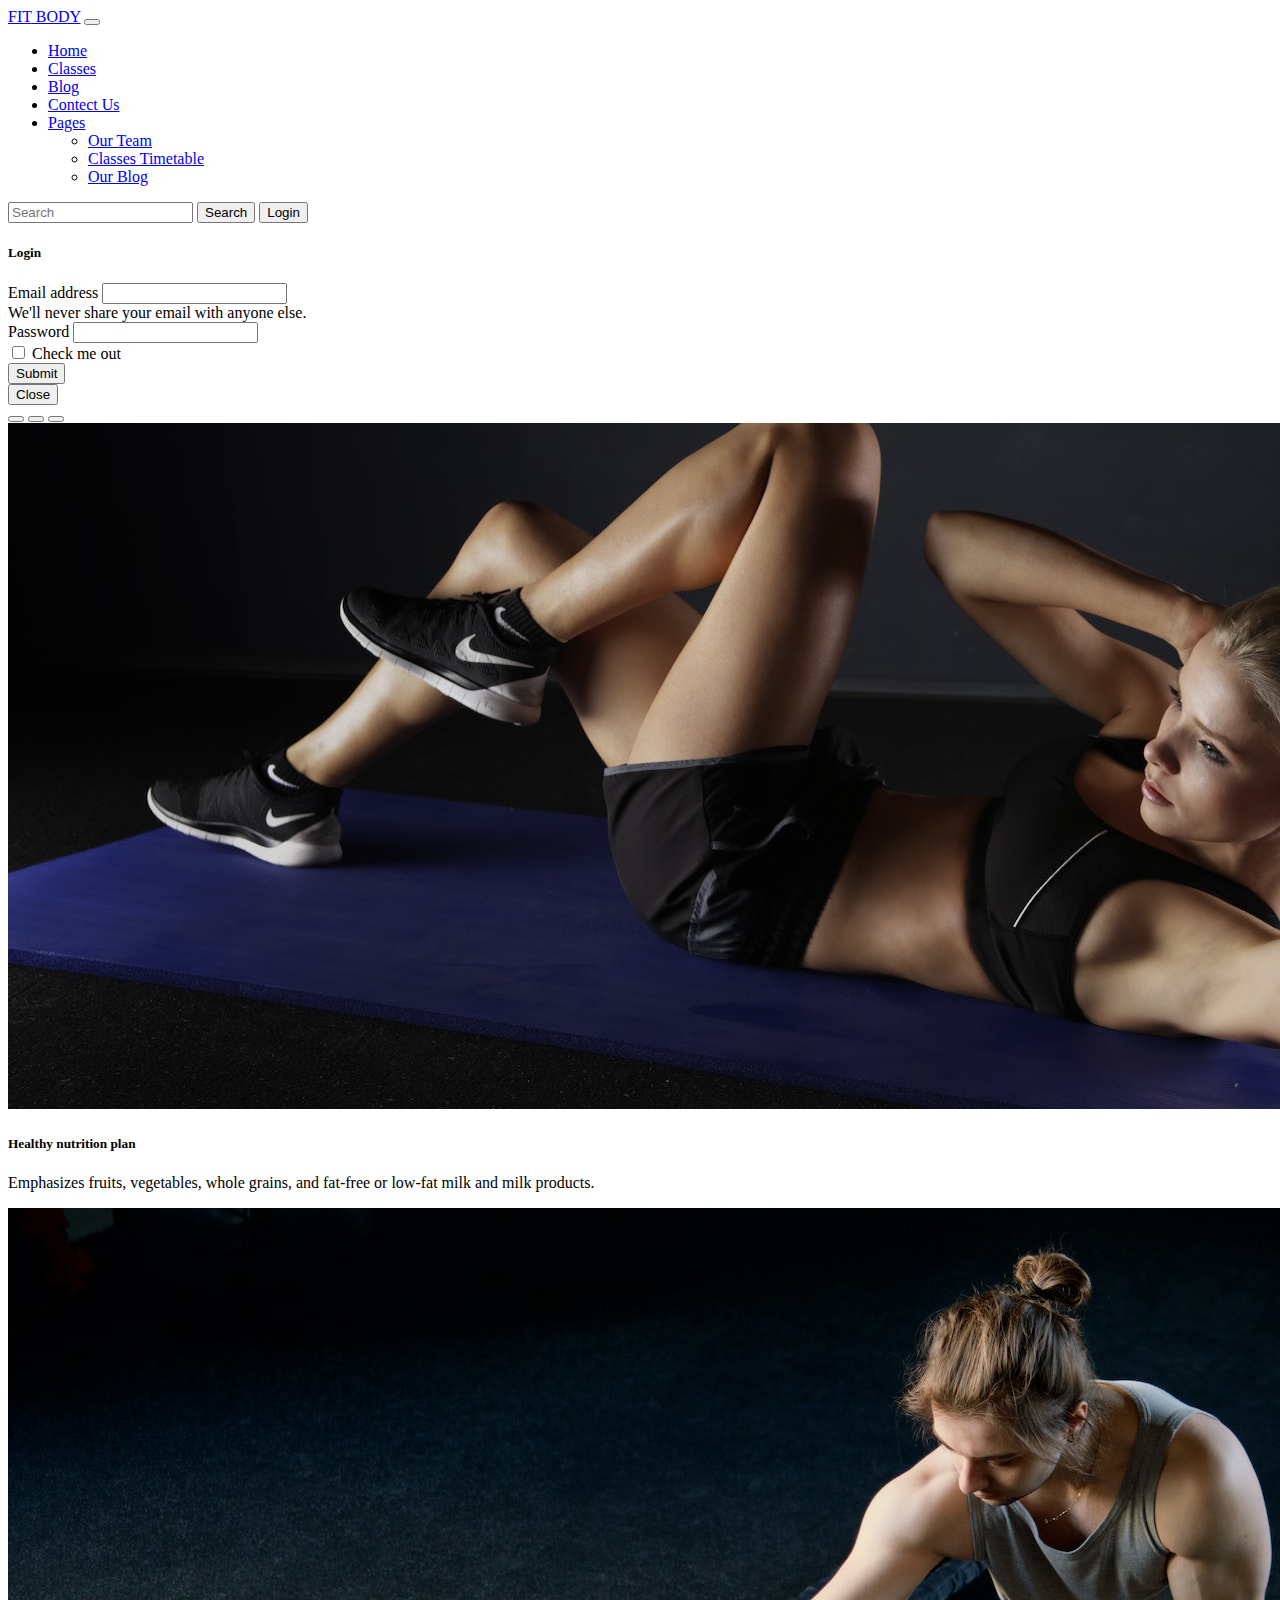
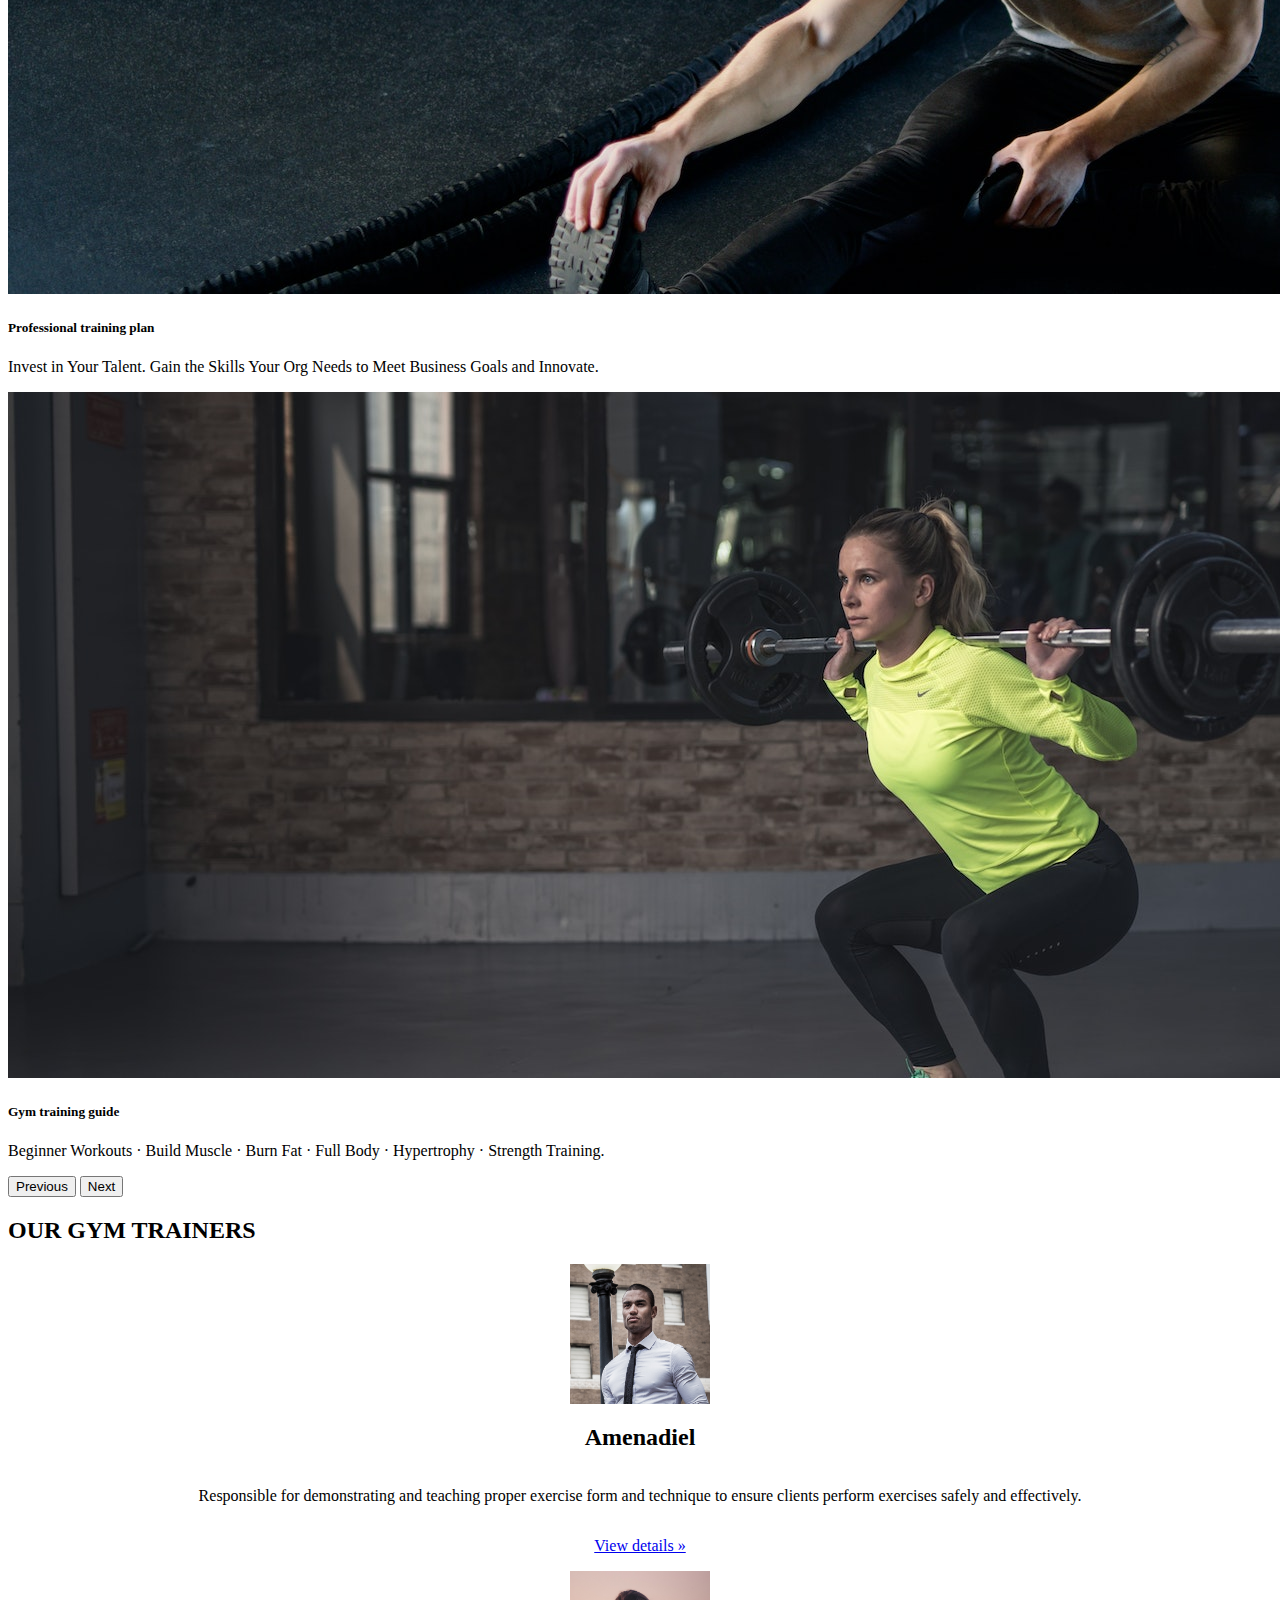
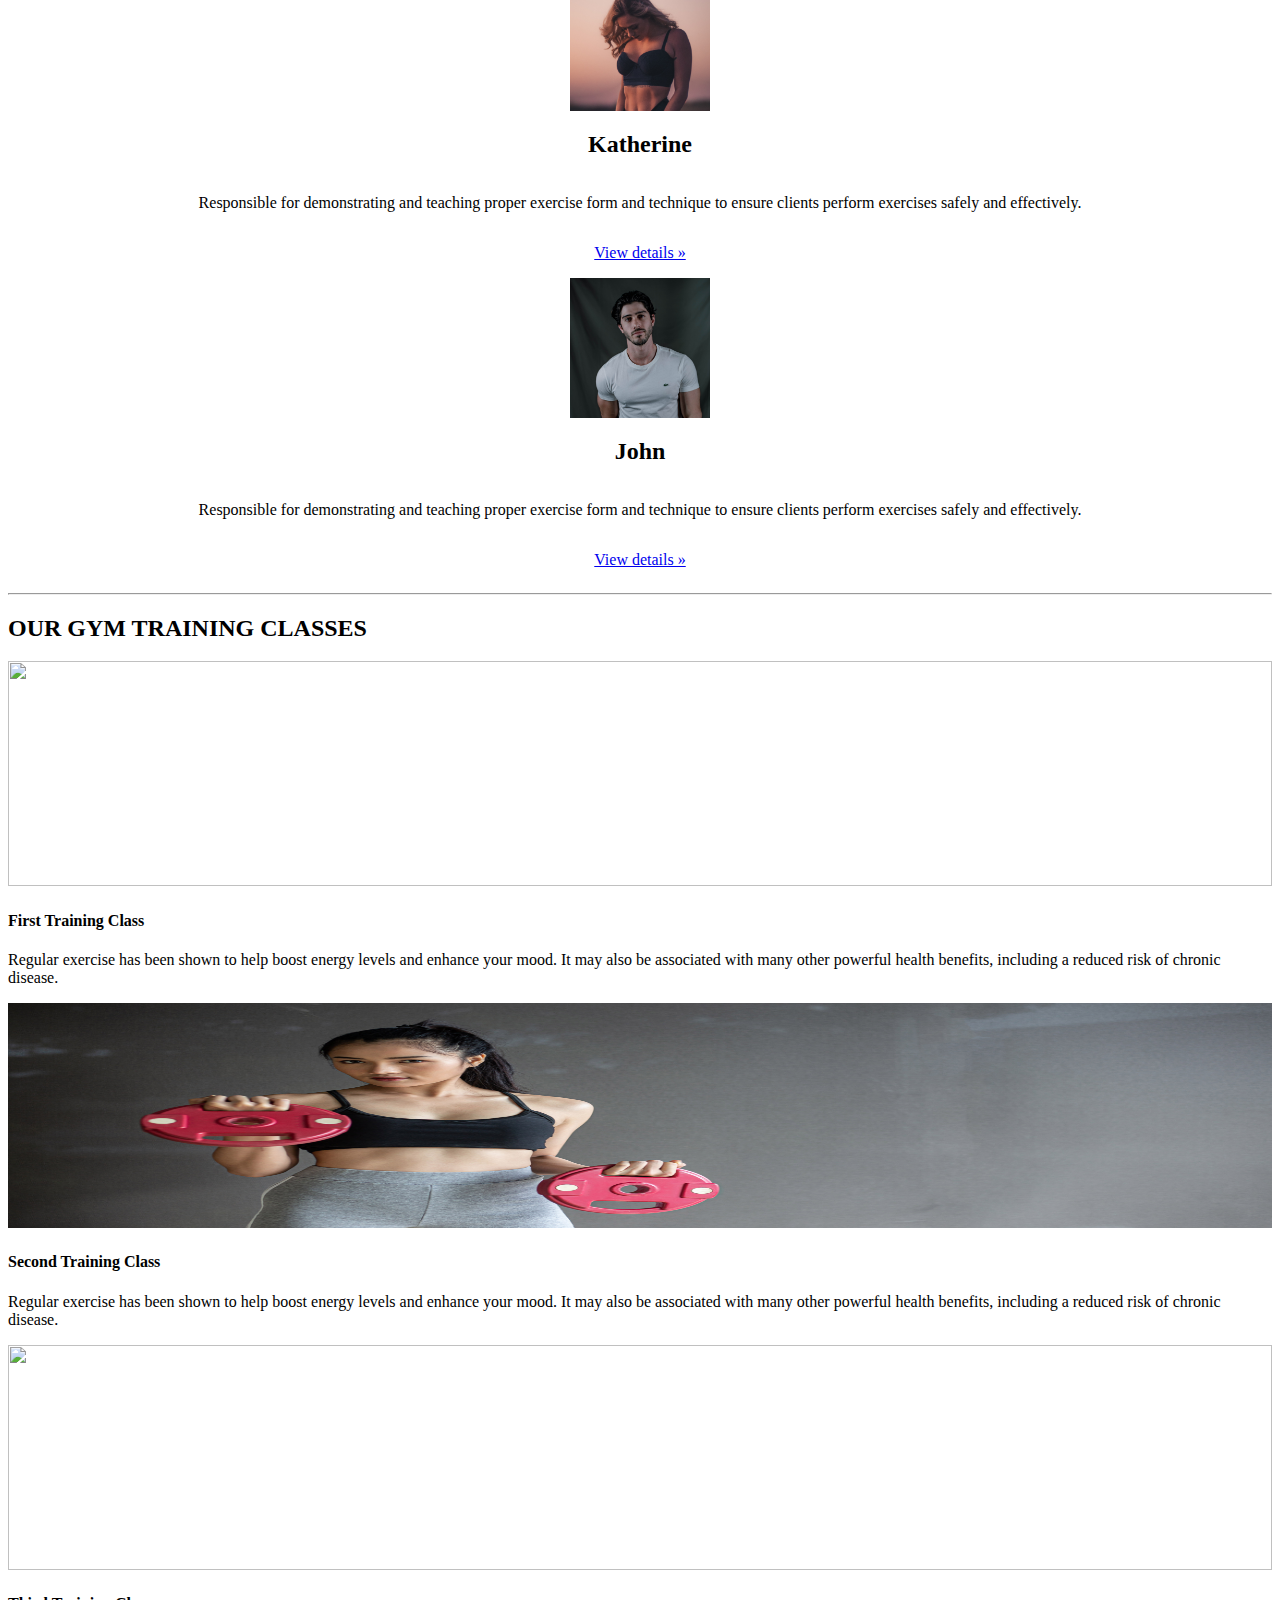
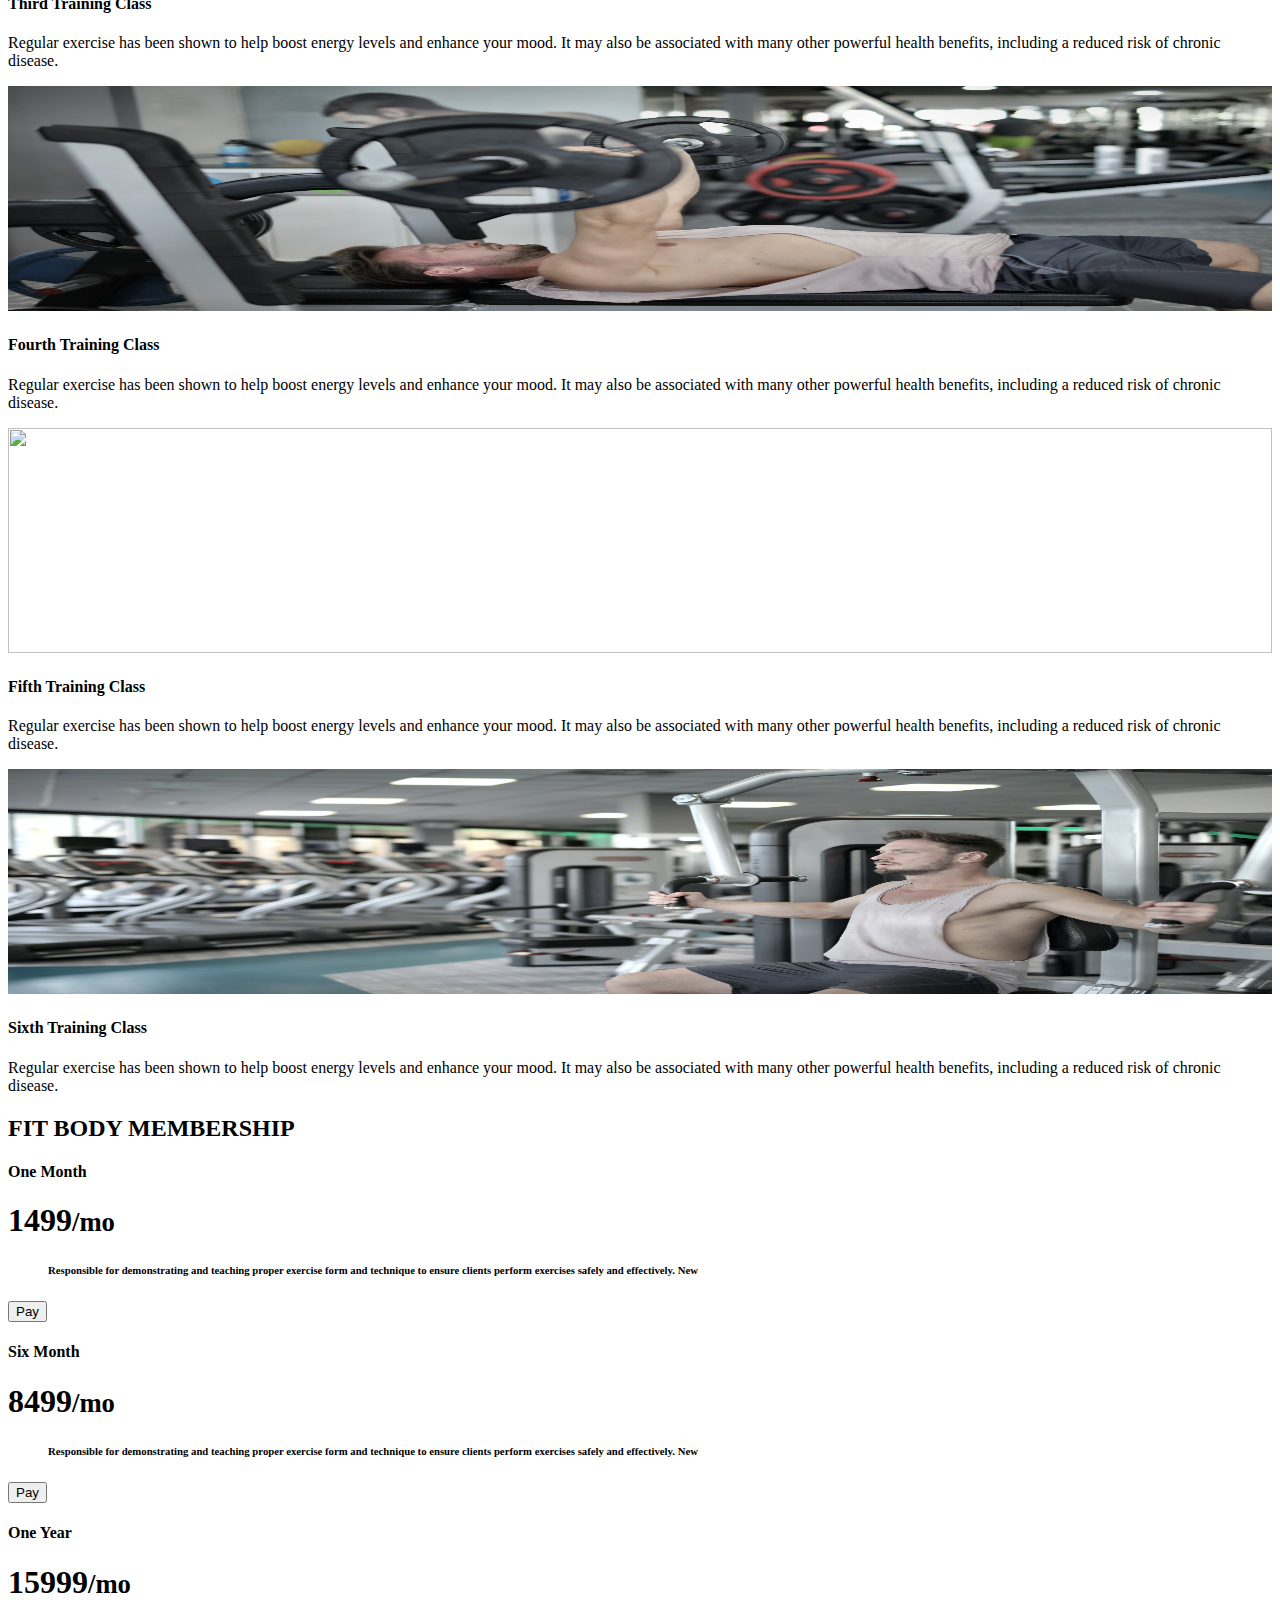
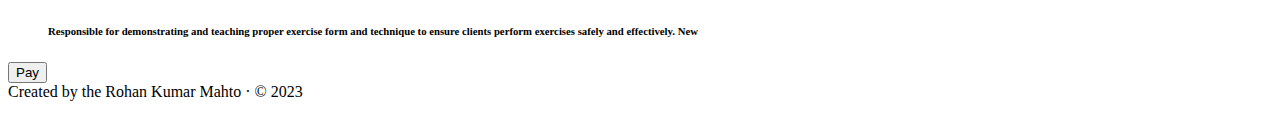
==== index.html @ 7addcd50 "Add files via upload" ====
<!DOCTYPE html>
<html lang="en">
  <head>
    <!-- Required meta tags -->
    <meta charset="utf-8" />
    <meta name="viewport" content="width=device-width, initial-scale=1" />

    <!-- Bootstrap CSS -->
    <link
      href="https://cdn.jsdelivr.net/npm/bootstrap@5.0.2/dist/css/bootstrap.min.css"
      rel="stylesheet"
      integrity="sha384-EVSTQN3/azprG1Anm3QDgpJLIm9Nao0Yz1ztcQTwFspd3yD65VohhpuuCOmLASjC"
      crossorigin="anonymous"
    />

    <link rel="stylesheet" href="https://cdnjs.cloudflare.com/ajax/libs/font-awesome/6.4.2/css/all.min.css" integrity="sha512-z3gLpd7yknf1YoNbCzqRKc4qyor8gaKU1qmn+CShxbuBusANI9QpRohGBreCFkKxLhei6S9CQXFEbbKuqLg0DA==" crossorigin="anonymous" referrerpolicy="no-referrer" />
    
    <link rel="stylesheet" href="./style.css" />

    <title>FIT BODY</title>
  </head>
  <body>
    <nav class="navbar navbar-expand-lg navbar-light bg-light shadow bg-body-tertiary sticky-top">
      <div class="container-fluid">
        <a class="navbar-brand mx-4" href="./index.html"
          ><span class="text-success">FIT</span> BODY</a
        >
        <button
          class="navbar-toggler"
          type="button"
          data-bs-toggle="collapse"
          data-bs-target="#navbarSupportedContent"
          aria-controls="navbarSupportedContent"
          aria-expanded="false"
          aria-label="Toggle navigation"
        >
          <span class="navbar-toggler-icon"></span>
        </button>
        <div class="collapse navbar-collapse" id="navbarSupportedContent">
          <ul class="navbar-nav me-auto mb-2 mb-lg-0 px-4">
            <li class="nav-item">
              <a class="nav-link active" aria-current="page" href="./index.html">Home</a>
            </li>
            <li class="nav-item">
              <a class="nav-link" aria-current="page" href="#classes"
                >Classes</a
              >
              <li class="nav-item">
                <a class="nav-link" aria-current="page" href="./blog.html"
                  >Blog</a
                >
            </li>
            <li class="nav-item">
              <a class="nav-link" aria-current="page" href="./contact.html"
                >Contect Us</a
              >
            </li>
            <li class="nav-item dropdown">
              <a
                class="nav-link dropdown-toggle"
                href="#"
                id="navbarDropdown"
                role="button"
                data-bs-toggle="dropdown"
                aria-expanded="false"
              >
                Pages
              </a>
              <ul class="dropdown-menu" aria-labelledby="navbarDropdown">
                <li><a class="dropdown-item" href="#our-team">Our Team</a></li>
                <li><a class="dropdown-item" href="#classes">Classes Timetable</a></li>
                <li><a class="dropdown-item" href="./blog.html">Our Blog</a></li>
              </ul>
            </li>
          </ul>
          <form class="d-flex">
            <input
              class="form-control me-2"
              type="search"
              placeholder="Search"
              aria-label="Search"
            />
            <button class="btn btn-outline-success" type="submit">
              Search
            </button>

            <!-- Button trigger modal -->
            <button
              type="button"
              class="btn btn-primary mx-2"
              data-bs-toggle="modal"
              data-bs-target="#exampleModal"
            >
              Login
            </button>

            <!-- Modal -->
            <div
              class="modal fade"
              id="exampleModal"
              tabindex="-1"
              aria-labelledby="exampleModalLabel"
              aria-hidden="true"
            >
              <div class="modal-dialog">
                <div class="modal-content">
                  <div class="modal-header">
                    <h5 class="modal-title" id="exampleModalLabel">
                      Login
                    </h5>
                  </div>
                  <div class="modal-body">
                    <form>
                      <div class="mb-3">
                        <label for="exampleInputEmail1" class="form-label"
                          >Email address</label
                        >
                        <input
                          type="email"
                          class="form-control"
                          id="exampleInputEmail1"
                          aria-describedby="emailHelp"
                        />
                        <div id="emailHelp" class="form-text">
                          We'll never share your email with anyone else.
                        </div>
                      </div>
                      <div class="mb-3">
                        <label for="exampleInputPassword1" class="form-label"
                          >Password</label
                        >
                        <input
                          type="password"
                          class="form-control"
                          id="exampleInputPassword1"
                        />
                      </div>
                      <div class="mb-3 form-check">
                        <input
                          type="checkbox"
                          class="form-check-input"
                          id="exampleCheck1"
                        />
                        <label class="form-check-label" for="exampleCheck1"
                          >Check me out</label
                        >
                      </div>
                      <button type="submit" class="btn btn-primary">
                        Submit
                      </button>
                    </form>
                  </div>
                  <div class="modal-footer">
                    <button
                      type="button"
                      class="btn btn-secondary"
                      data-bs-dismiss="modal"
                    >
                      Close
                    </button>
                  </div>
                </div>
              </div>
            </div>
          </form>
        </div>
      </div>
    </nav>

    <div id="carouselExampleCaptions" class="carousel slide carousel-fade">
      <div class="carousel-indicators">
        <button
          type="button"
          data-bs-target="#carouselExampleCaptions"
          data-bs-slide-to="0"
          class="active"
          aria-current="true"
          aria-label="Slide 1"
        ></button>
        <button
          type="button"
          data-bs-target="#carouselExampleCaptions"
          data-bs-slide-to="1"
          aria-label="Slide 2"
        ></button>
        <button
          type="button"
          data-bs-target="#carouselExampleCaptions"
          data-bs-slide-to="2"
          aria-label="Slide 3"
        ></button>
      </div>
      <div class="carousel-inner">
        <div class="carousel-item active">
          <img
            src="./images/header-img/img1.jpg"
            class="d-block w-100 img-fluid"
            alt="gym"
          />
          <div class="carousel-caption d-none d-md-block">
            <h5>Healthy nutrition plan</h5>
            <p>
              Emphasizes fruits, vegetables, whole grains, and fat-free or
              low-fat milk and milk products.
            </p>
          </div>
        </div>
        <div class="carousel-item">
          <img
            src="./images/header-img/img2.jpg"
            class="d-block w-100 img-fluid"
            alt="fitness"
          />
          <div class="carousel-caption d-none d-md-block">
            <h5>Professional training plan</h5>
            <p>
              Invest in Your Talent. Gain the Skills Your Org Needs to Meet
              Business Goals and Innovate.
            </p>
          </div>
        </div>
        <div class="carousel-item">
          <img
            src="./images/header-img/img3.jpg"
            class="d-block w-100 img-fluid"
            alt="abs"
          />
          <div class="carousel-caption d-none d-md-block">
            <h5>Gym training guide</h5>
            <p>
              Beginner Workouts · Build Muscle · Burn Fat · Full Body ·
              Hypertrophy · Strength Training.
            </p>
          </div>
        </div>
      </div>
      <button
        class="carousel-control-prev"
        type="button"
        data-bs-target="#carouselExampleCaptions"
        data-bs-slide="prev"
      >
        <span class="carousel-control-prev-icon" aria-hidden="true"></span>
        <span class="visually-hidden">Previous</span>
      </button>
      <button
        class="carousel-control-next"
        type="button"
        data-bs-target="#carouselExampleCaptions"
        data-bs-slide="next"
      >
        <span class="carousel-control-next-icon" aria-hidden="true"></span>
        <span class="visually-hidden">Next</span>
      </button>
    </div>

    <div class="container my-4">
      <h2 class="pb-2 d-flex justify-content-center text-muted my-4" id="our-team">OUR GYM TRAINERS</h2>
      <div class="row">
        <div class="col-lg-4 mid1 px-4">
          <img src="./images/guider/img1.jpg" class="bd-placeholder-img rounded-circle" width="140" height="140">
  
          <h2>Amenadiel</h2>
          <p>Responsible for demonstrating and teaching proper exercise form and technique to ensure clients perform exercises safely and effectively.</p>
          <p><a class="btn btn-primary" href="#">View details »</a></p>
        </div><!-- /.col-lg-4 -->
        <div class="col-lg-4 mid1 px-4">
          <img src="./images/guider/img2.jpg" class="bd-placeholder-img rounded-circle" width="140" height="140">
  
          <h2>Katherine</h2>
          <p>Responsible for demonstrating and teaching proper exercise form and technique to ensure clients perform exercises safely and effectively.</p>
          <p><a class="btn btn-primary" href="#">View details »</a></p>
        </div><!-- /.col-lg-4 -->
        <div class="col-lg-4 mid1 px-4">
          <img src="./images/guider/img3.jpg" class="bd-placeholder-img rounded-circle" width="140" height="140">
  
          <h2>John</h2>
          <p>Responsible for demonstrating and teaching proper exercise form and technique to ensure clients perform exercises safely and effectively.</p>
          <p><a class="btn btn-primary" href="#">View details »</a></p>
        </div><!-- /.col-lg-4 -->
      </div>
      <hr class="featurette-divider my-4">
    </div>
    

    <div class="container my-4">
      <h2 class="pb-2 d-flex justify-content-center text-muted my-4" id="classes">OUR GYM TRAINING CLASSES</h2>
      <div class="row row-cols-1 row-cols-sm-2 row-cols-md-3 g-3">
        <div class="col">
          <div class="card shadow-sm">
            <img src="./images/classes-img/img1.jpg" class="bd-placeholder-img card-img-top cursor" width="100%" height="225">

            <div class="card-body">
              <h4 class="pb-2 text-primary" id="">First Training Class</h4>
              <p class="card-text text-muted">Regular exercise has been shown to help boost energy levels and enhance your mood. It may also be associated with many other powerful health benefits, including a reduced risk of chronic disease.</p>
            </div>
          </div>
        </div>
        <div class="col">
          <div class="card shadow-sm">
            <img src="./images/classes-img/img2.jpg" class="bd-placeholder-img card-img-top cursor" width="100%" height="225">

            <div class="card-body">
              <h4 class="pb-2 text-primary" id="">Second Training Class</h4>
              <p class="card-text text-muted">Regular exercise has been shown to help boost energy levels and enhance your mood. It may also be associated with many other powerful health benefits, including a reduced risk of chronic disease.</p>
            </div>
          </div>
        </div>
        <div class="col">
          <div class="card shadow-sm">
            <img src="./images/classes-img/img3.jpg" class="bd-placeholder-img card-img-top cursor" width="100%" height="225">

            <div class="card-body">
              <h4 class="pb-2 text-primary" id="">Third Training Class</h4>
              <p class="card-text text-muted">Regular exercise has been shown to help boost energy levels and enhance your mood. It may also be associated with many other powerful health benefits, including a reduced risk of chronic disease.</p>
            </div>
          </div>
        </div>

        <div class="col">
          <div class="card shadow-sm">
            <img src="./images/classes-img/img4.jpg" class="bd-placeholder-img card-img-top cursor" width="100%" height="225">

            <div class="card-body">
              <h4 class="pb-2 text-primary" id="">Fourth Training Class</h4>
              <p class="card-text text-muted">Regular exercise has been shown to help boost energy levels and enhance your mood. It may also be associated with many other powerful health benefits, including a reduced risk of chronic disease.</p>
            </div>
          </div>
        </div>
        <div class="col">
          <div class="card shadow-sm">
            <img src="./images/classes-img/img5.jpg" class="bd-placeholder-img card-img-top cursor" width="100%" height="225">

            <div class="card-body">
              <h4 class="pb-2 text-primary" id="">Fifth Training Class</h4>
              <p class="card-text text-muted">Regular exercise has been shown to help boost energy levels and enhance your mood. It may also be associated with many other powerful health benefits, including a reduced risk of chronic disease.</p>
            </div>
          </div>
        </div>
        <div class="col">
          <div class="card shadow-sm">
            <img src="./images/classes-img/img6.jpg" class="bd-placeholder-img card-img-top cursor" width="100%" height="225">

            <div class="card-body">
              <h4 class="pb-2 text-primary" id="">Sixth Training Class</h4>
              <p class="card-text text-muted">Regular exercise has been shown to help boost energy levels and enhance your mood. It may also be associated with many other powerful health benefits, including a reduced risk of chronic disease.</p>
            </div>
          </div>
        </div>
      </div>
    </div>


        <div class="container">
      <div class="pricing-header p-3 pb-md-4 mx-auto text-center border-top">
        <h2 class="pb-2 d-flex justify-content-center text-muted my-4" id="classes">FIT BODY MEMBERSHIP</h2>
      </div>

      <div class="row row-cols-1 row-cols-md-3 mb-3 text-center">
        <div class="col">
          <div class="card mb-4 rounded-3 shadow-sm">
            <div class="card-header py-3">
              <h4 class="my-0 fw-normal">One Month</h4>
            </div>
            <div class="card-body">
              <h1 class="card-title pricing-card-title">1499<small class="text-muted fw-light">/mo</small></h1>
              <ul class="list-unstyled mt-3 mb-4 px-4">
                <h6 class="text-muted">Responsible for demonstrating and teaching proper exercise form and technique to ensure clients perform exercises safely and effectively. <span class="badge bg-success">New</span></h6>
              </ul>
              <button type="button" class="w-100 btn btn-lg btn-primary">Pay</button>
            </div>
          </div>
        </div>
        <div class="col">
          <div class="card mb-4 rounded-3 shadow-sm">
            <div class="card-header py-3">
              <h4 class="my-0 fw-normal">Six Month</h4>
            </div>
            <div class="card-body">
              <h1 class="card-title pricing-card-title">8499<small class="text-muted fw-light">/mo</small></h1>
              <ul class="list-unstyled mt-3 mb-4 px-4">
                <h6 class="text-muted">Responsible for demonstrating and teaching proper exercise form and technique to ensure clients perform exercises safely and effectively. <span class="badge bg-success">New</span></h6>
              </ul>
              <button type="button" class="w-100 btn btn-lg btn-primary">Pay</button>
            </div>
          </div>
        </div>
        <div class="col">
          <div class="card mb-4 rounded-3 shadow-sm">
            <div class="card-header py-3">
              <h4 class="my-0 fw-normal">One Year</h4>
            </div>
            <div class="card-body">
              <h1 class="card-title pricing-card-title">15999<small class="text-muted fw-light">/mo</small></h1>
              <ul class="list-unstyled mt-3 mb-4 px-4">
                <h6 class="text-muted">Responsible for demonstrating and teaching proper exercise form and technique to ensure clients perform exercises safely and effectively. <span class="badge bg-success">New</span></h6>
              </ul>
              <button type="button" class="w-100 btn btn-lg btn-primary">Pay</button>
            </div>
          </div>
        </div>
      </div>
    </div>



    <div class="container">
      <footer class="pt-5 my-5 text-muted border-top footer">
        Created by the Rohan Kumar Mahto · © 2023
        <div class="icon">
          <a href="https://instagram.com/rohankumarmahto01?utm_source=qr&igshid=MzNlNGNkZWQ4Mg==" target="_blank"><i class="fa-brands fa-instagram text-secondary"></i></a>
          <a href="https://www.facebook.com/profile.php?id=100015224166657" target="_blank"><i class="fa-brands fa-square-facebook text-secondary"></i></a>
          <a href="https://www.linkedin.com/in/rohan-kumar-5521aa253" target="_blank"><i class="fa-brands fa-linkedin text-secondary"></i></a>
        </div>
      </footer>
    </div>
    <script
      src="https://cdn.jsdelivr.net/npm/bootstrap@5.0.2/dist/js/bootstrap.bundle.min.js"
      integrity="sha384-MrcW6ZMFYlzcLA8Nl+NtUVF0sA7MsXsP1UyJoMp4YLEuNSfAP+JcXn/tWtIaxVXM"
      crossorigin="anonymous"
    ></script>
  </body>
</html>
---- style.css ----
.mid1{
    display: flex;
    flex-direction: column;
    justify-content: center;
    align-items: center;
}

.cursor{
    cursor: pointer;
}


.footer{
    display: flex;
    flex-wrap: wrap;
    justify-content: space-between;
}

.footer i{
    font-size: 1.6rem;
    font-weight: 900;
    margin-left: 1rem;
    cursor: pointer;
}

.footer i:hover{
    color: black;
    transition: 0.6s ease;
}


@media(max-width:470px){
    .footer{
        display: flex;
        flex-direction: column;
        flex-wrap: wrap-reverse;
        justify-content: center;
        align-items: center;
    }

    .footer i{
        margin-top: 20px;
    }
}
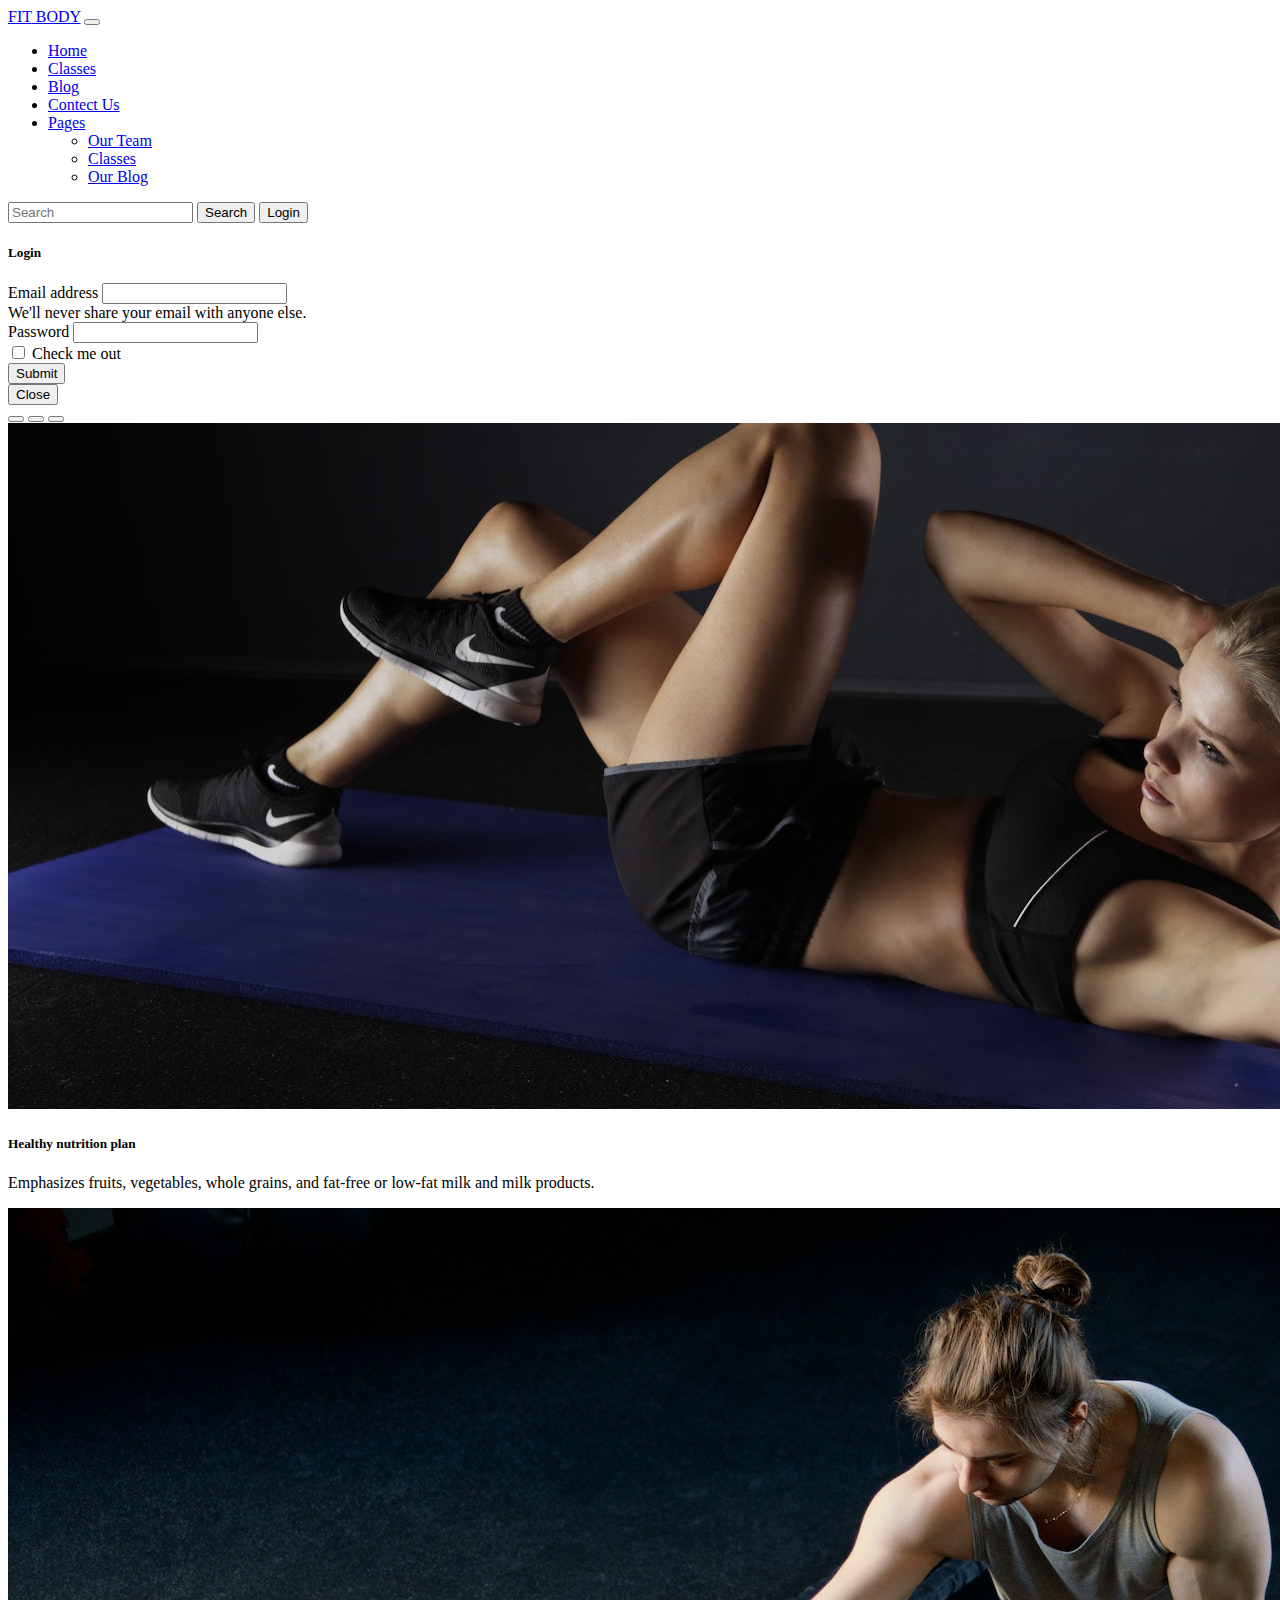
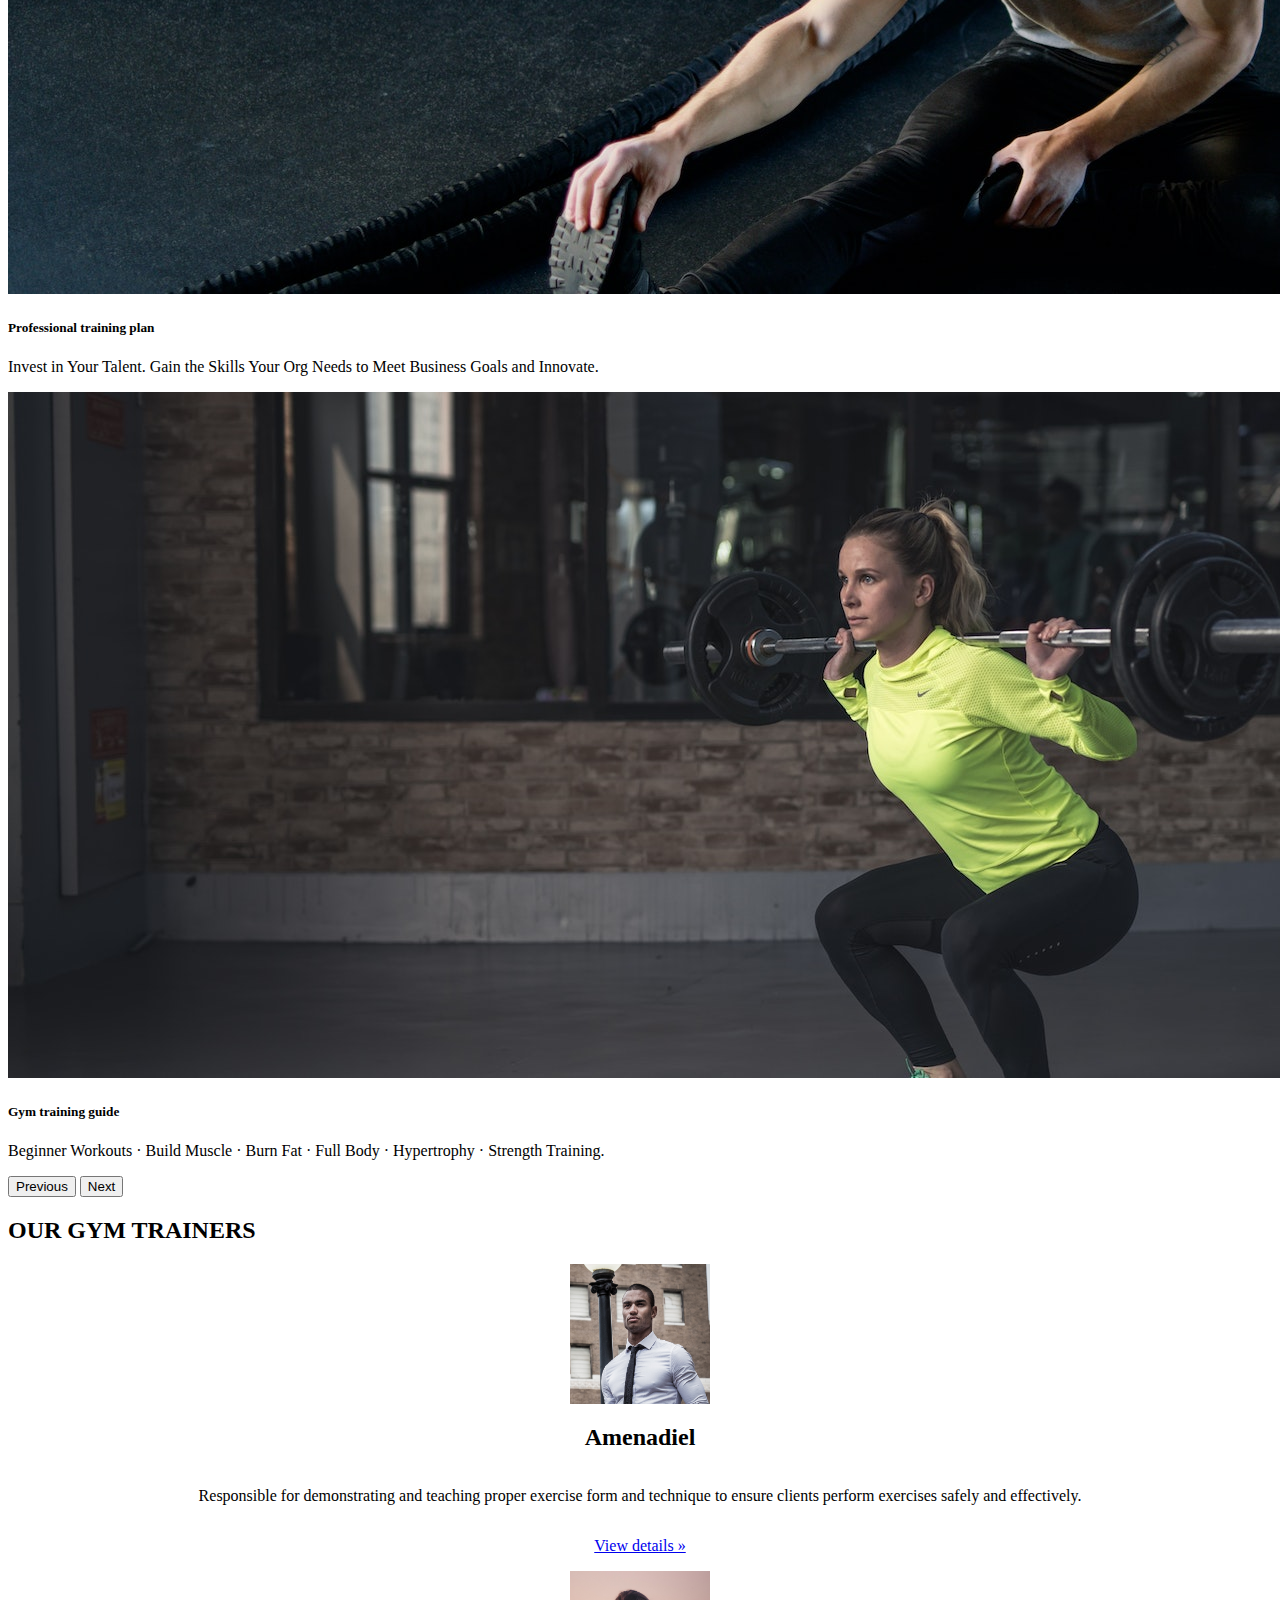
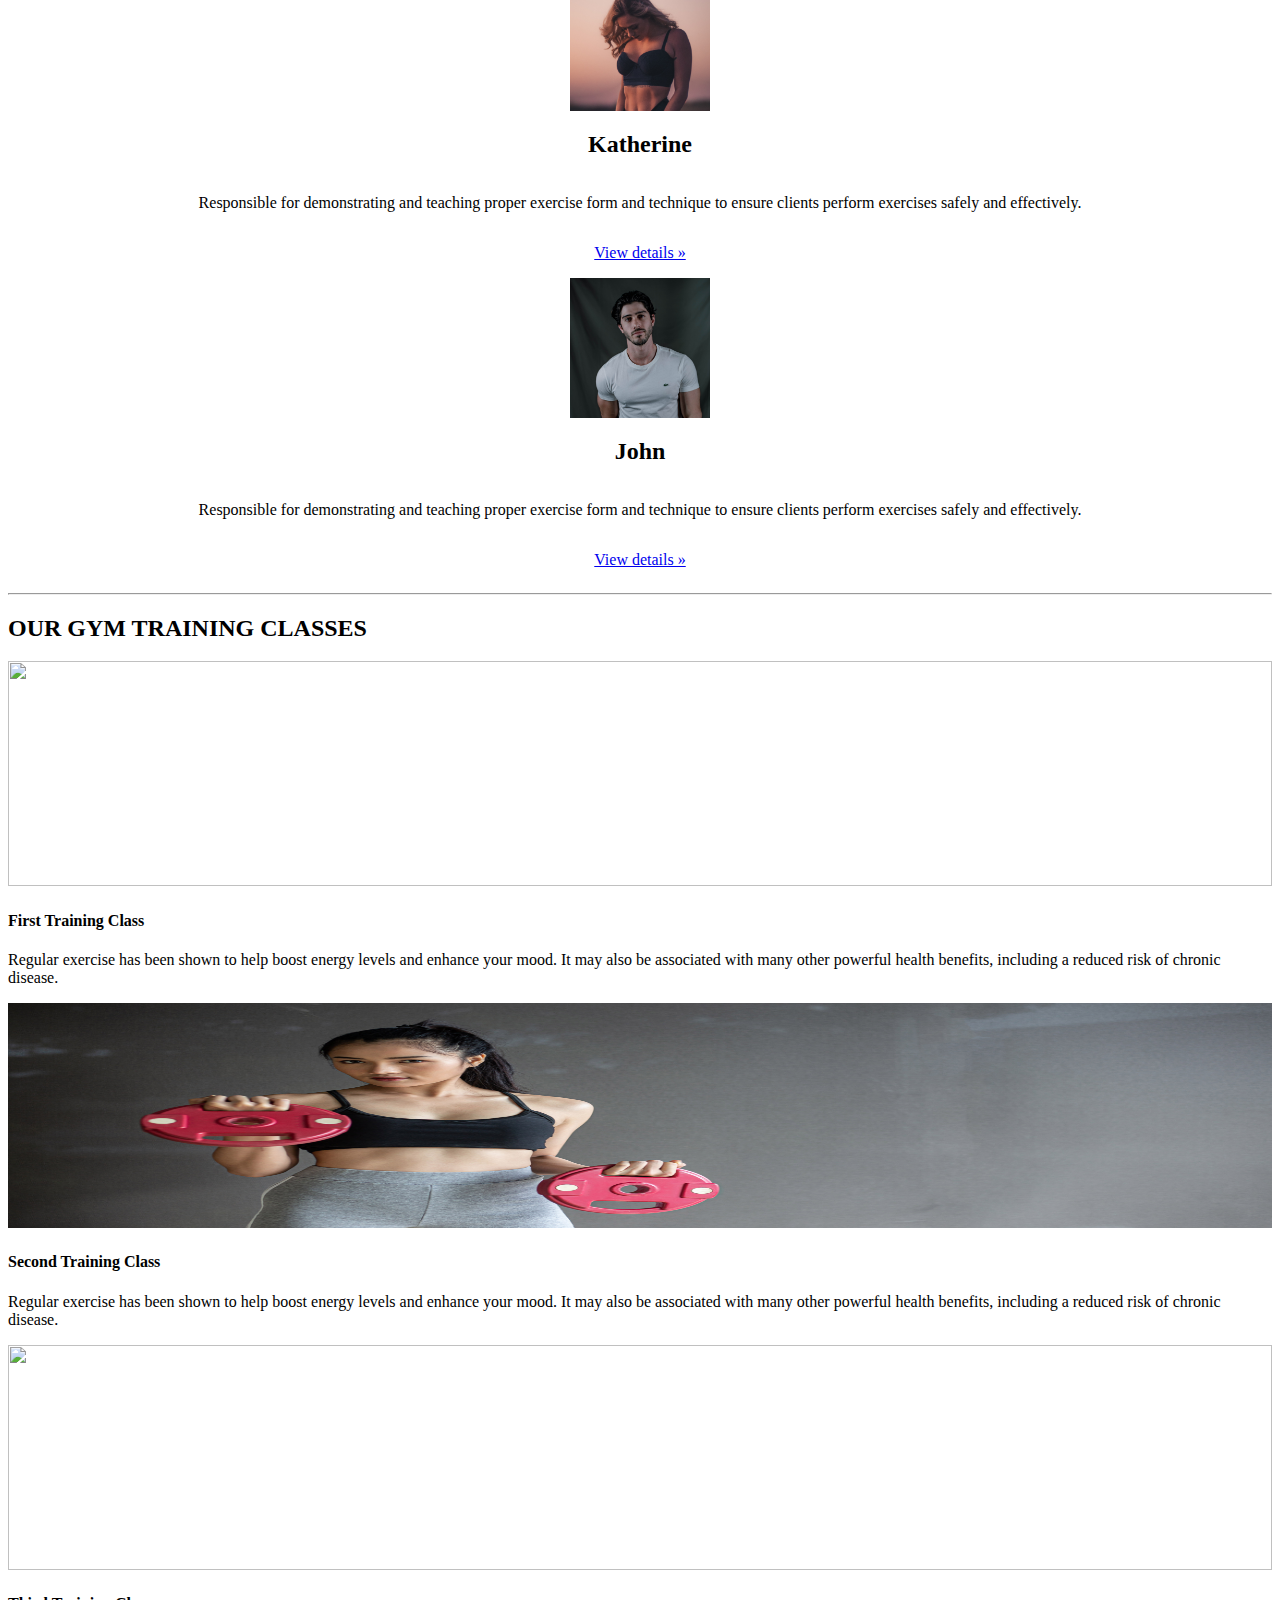
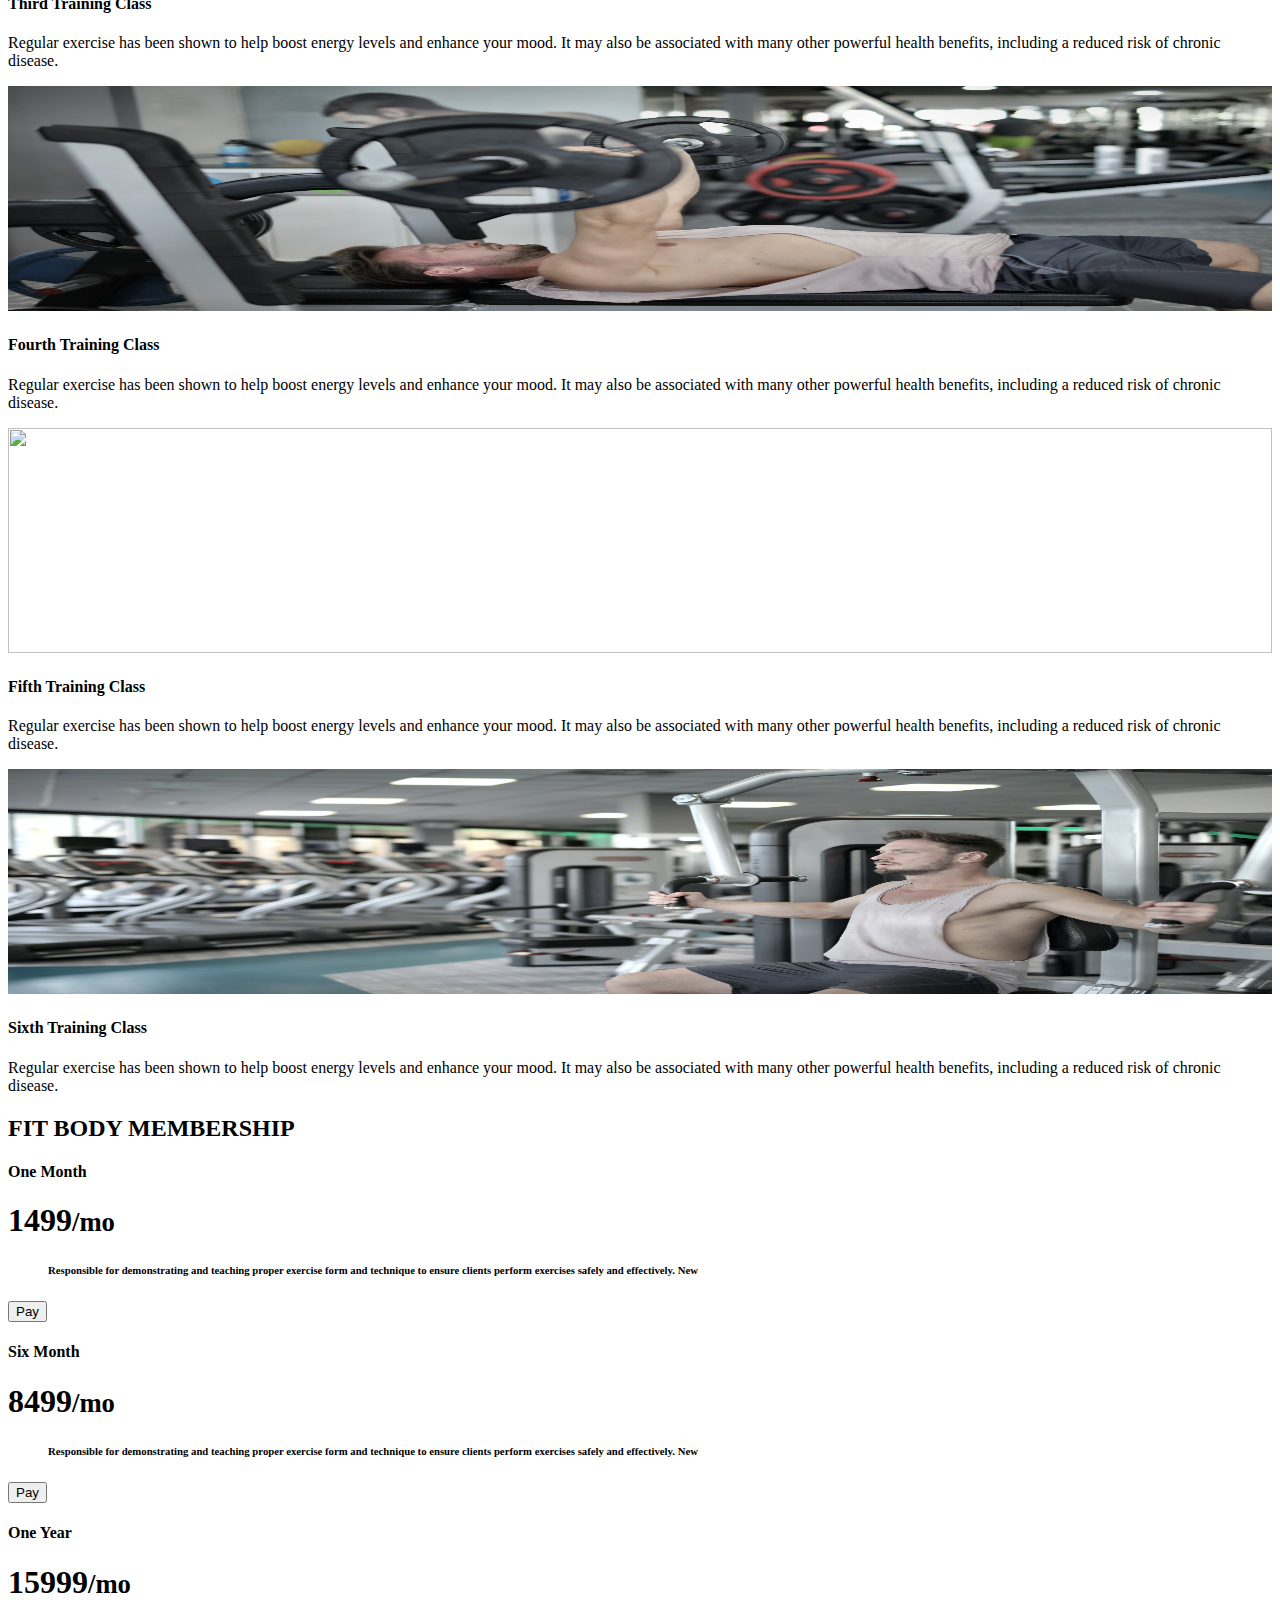
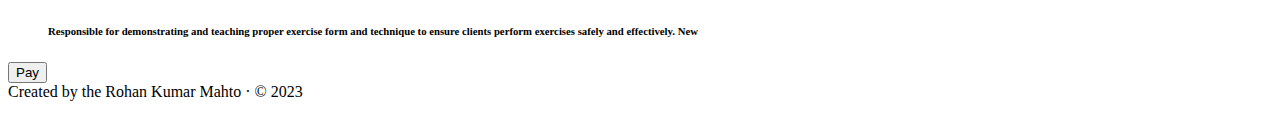
==== commit 32719430: "Update index.html" ====
--- a/index.html
+++ b/index.html
@@ -68,7 +68,7 @@
               </a>
               <ul class="dropdown-menu" aria-labelledby="navbarDropdown">
                 <li><a class="dropdown-item" href="#our-team">Our Team</a></li>
-                <li><a class="dropdown-item" href="#classes">Classes Timetable</a></li>
+                <li><a class="dropdown-item" href="#classes">Classes</a></li>
                 <li><a class="dropdown-item" href="./blog.html">Our Blog</a></li>
               </ul>
             </li>
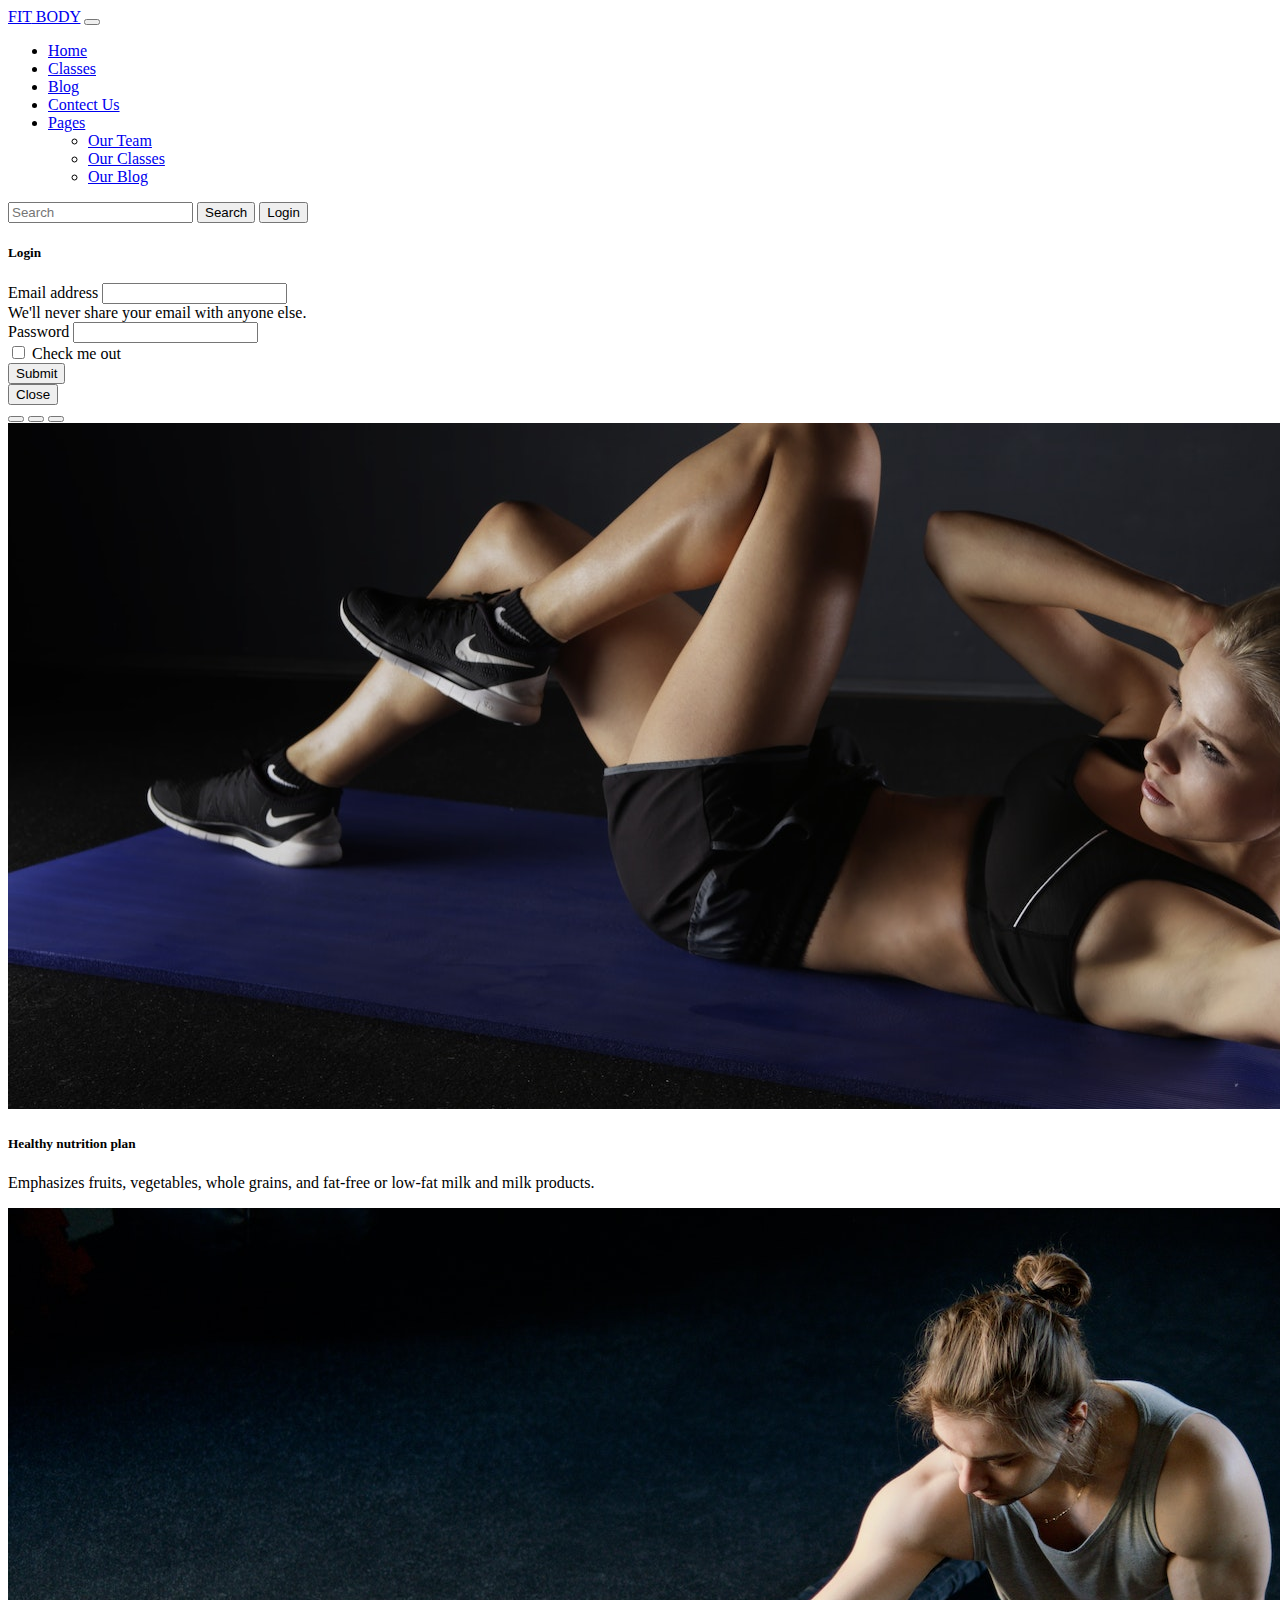
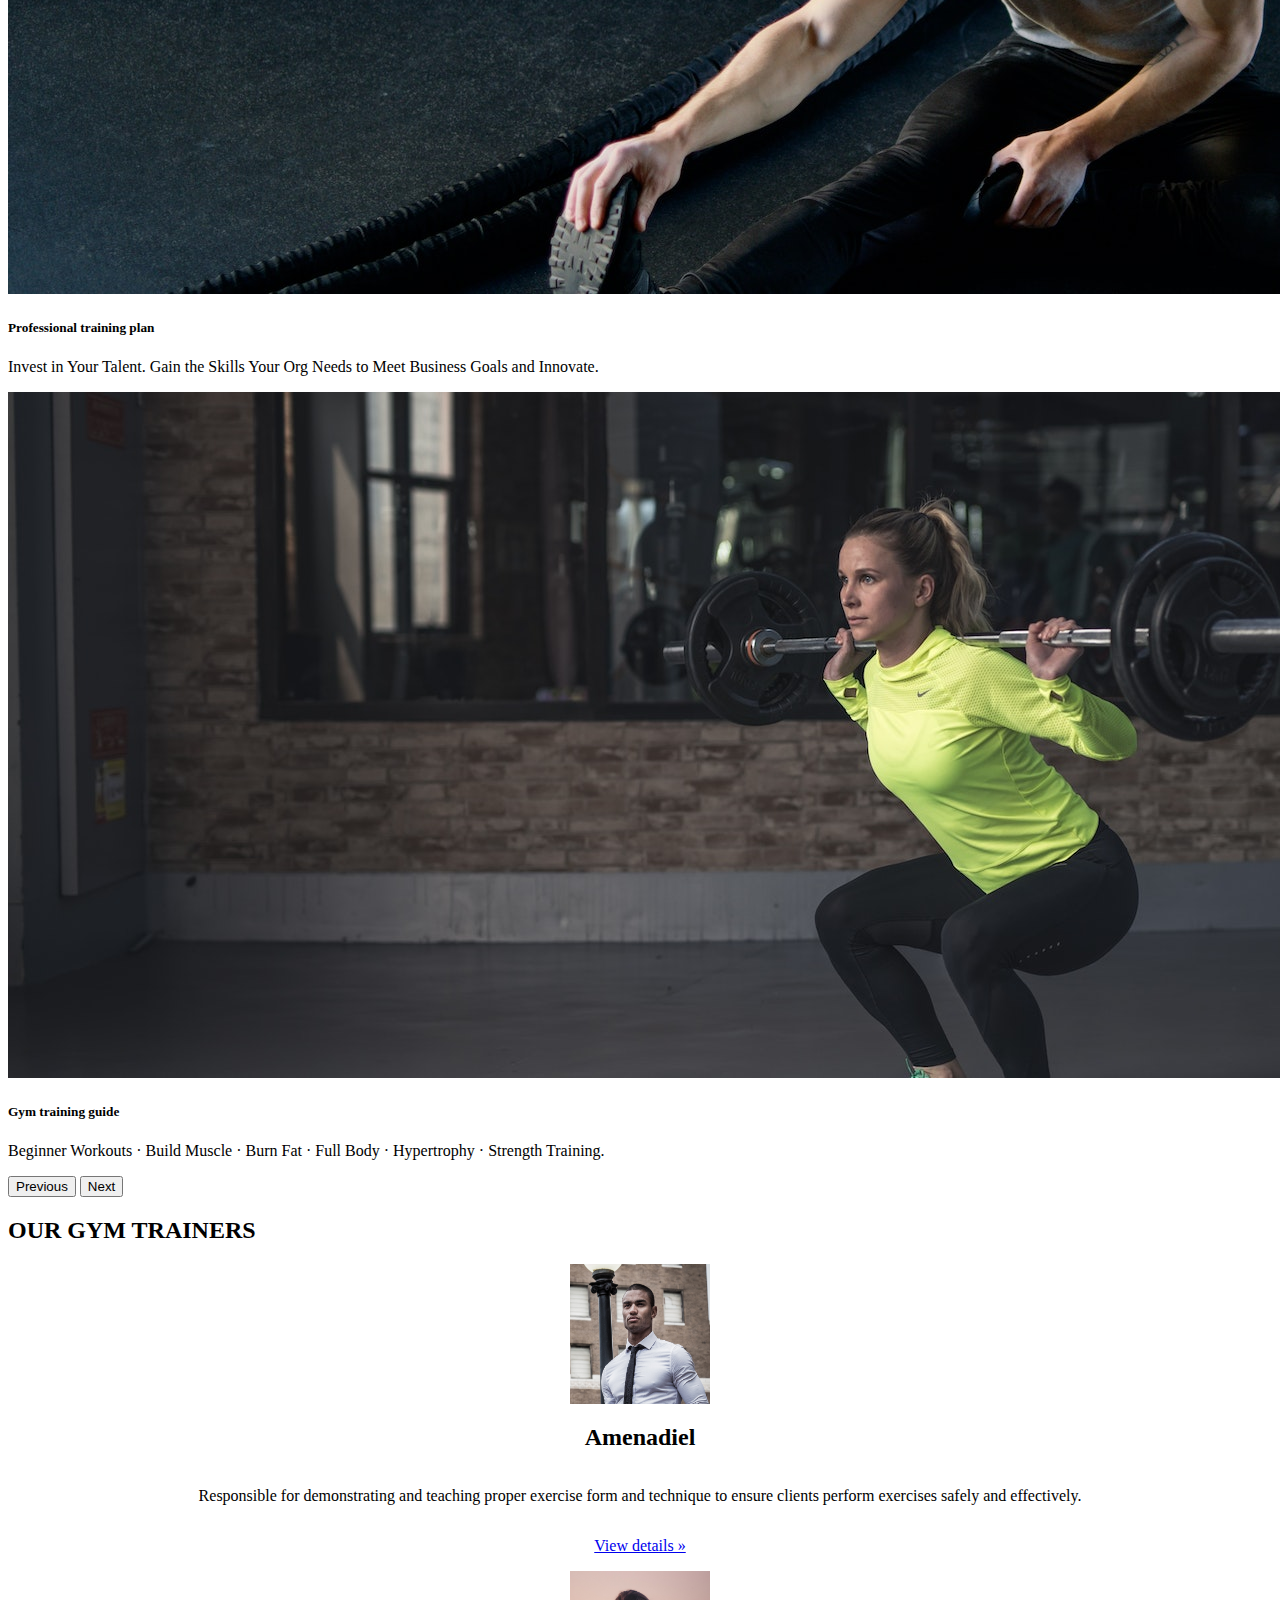
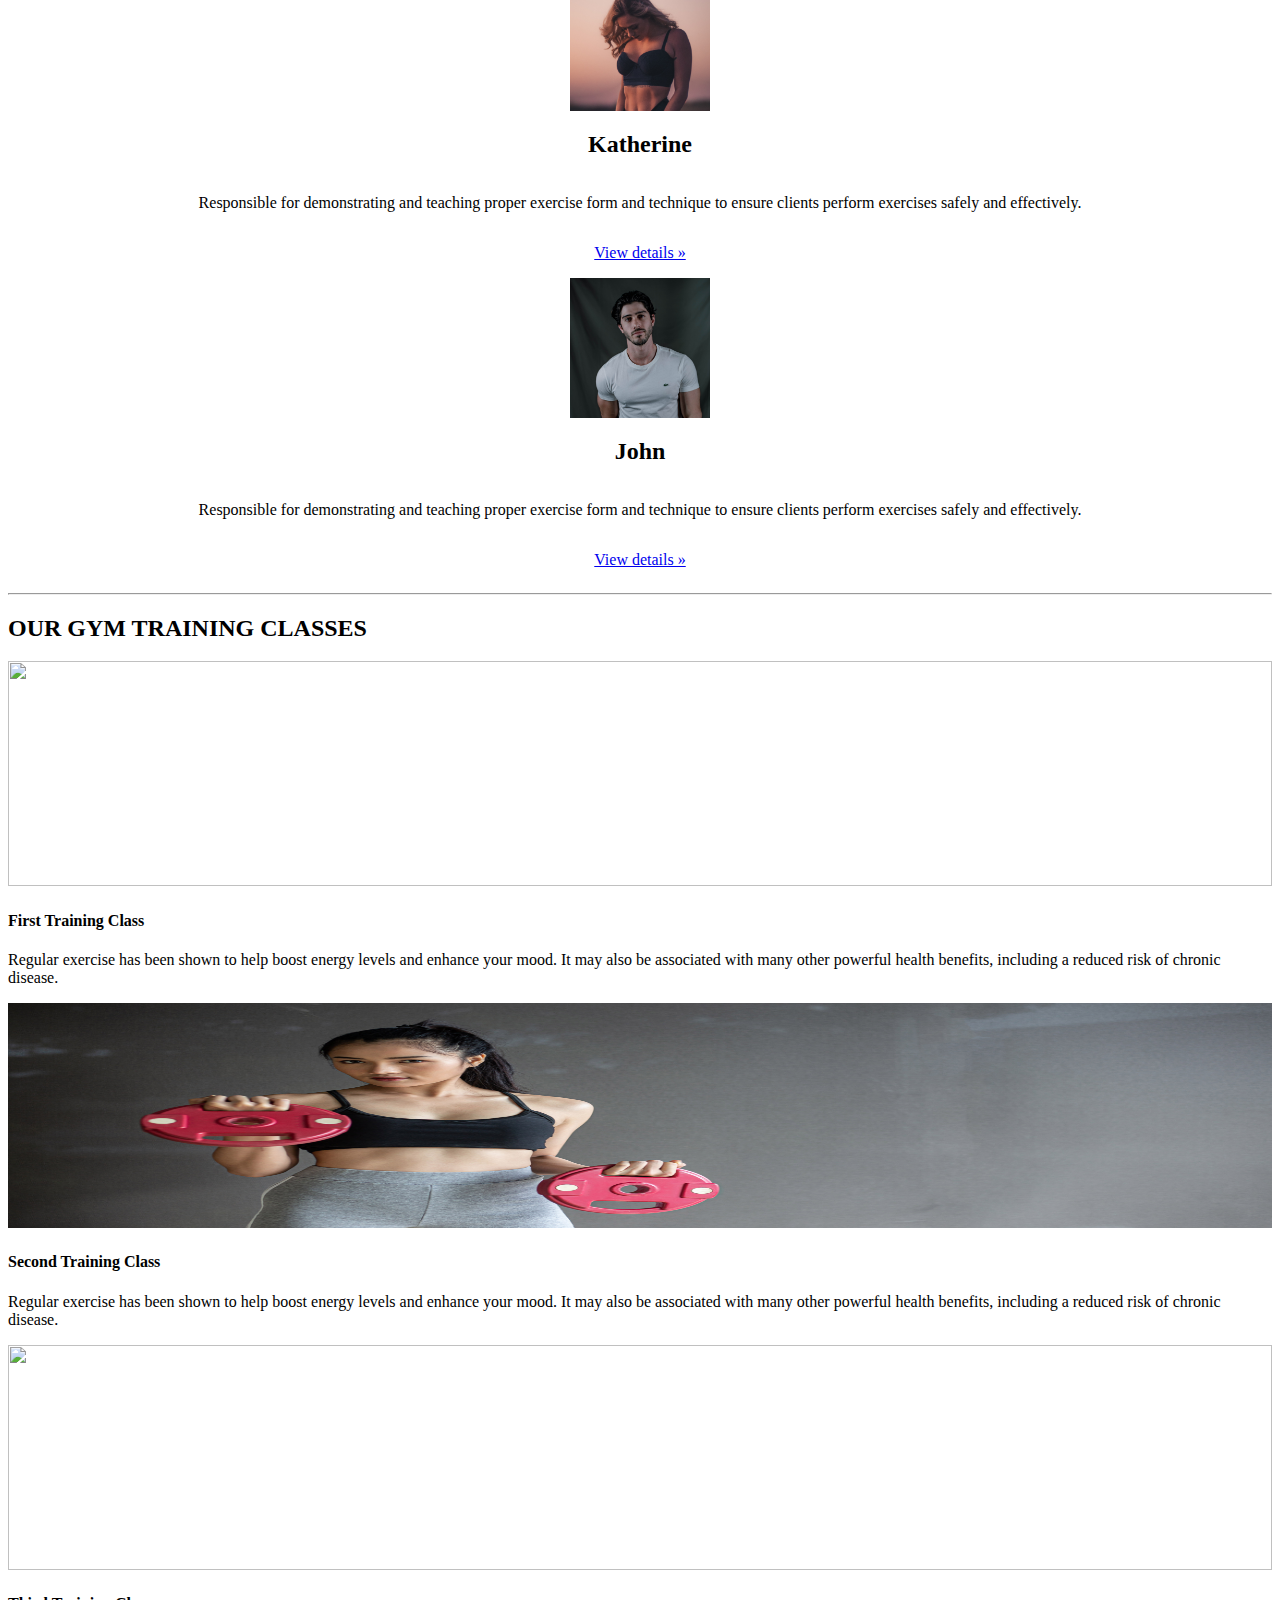
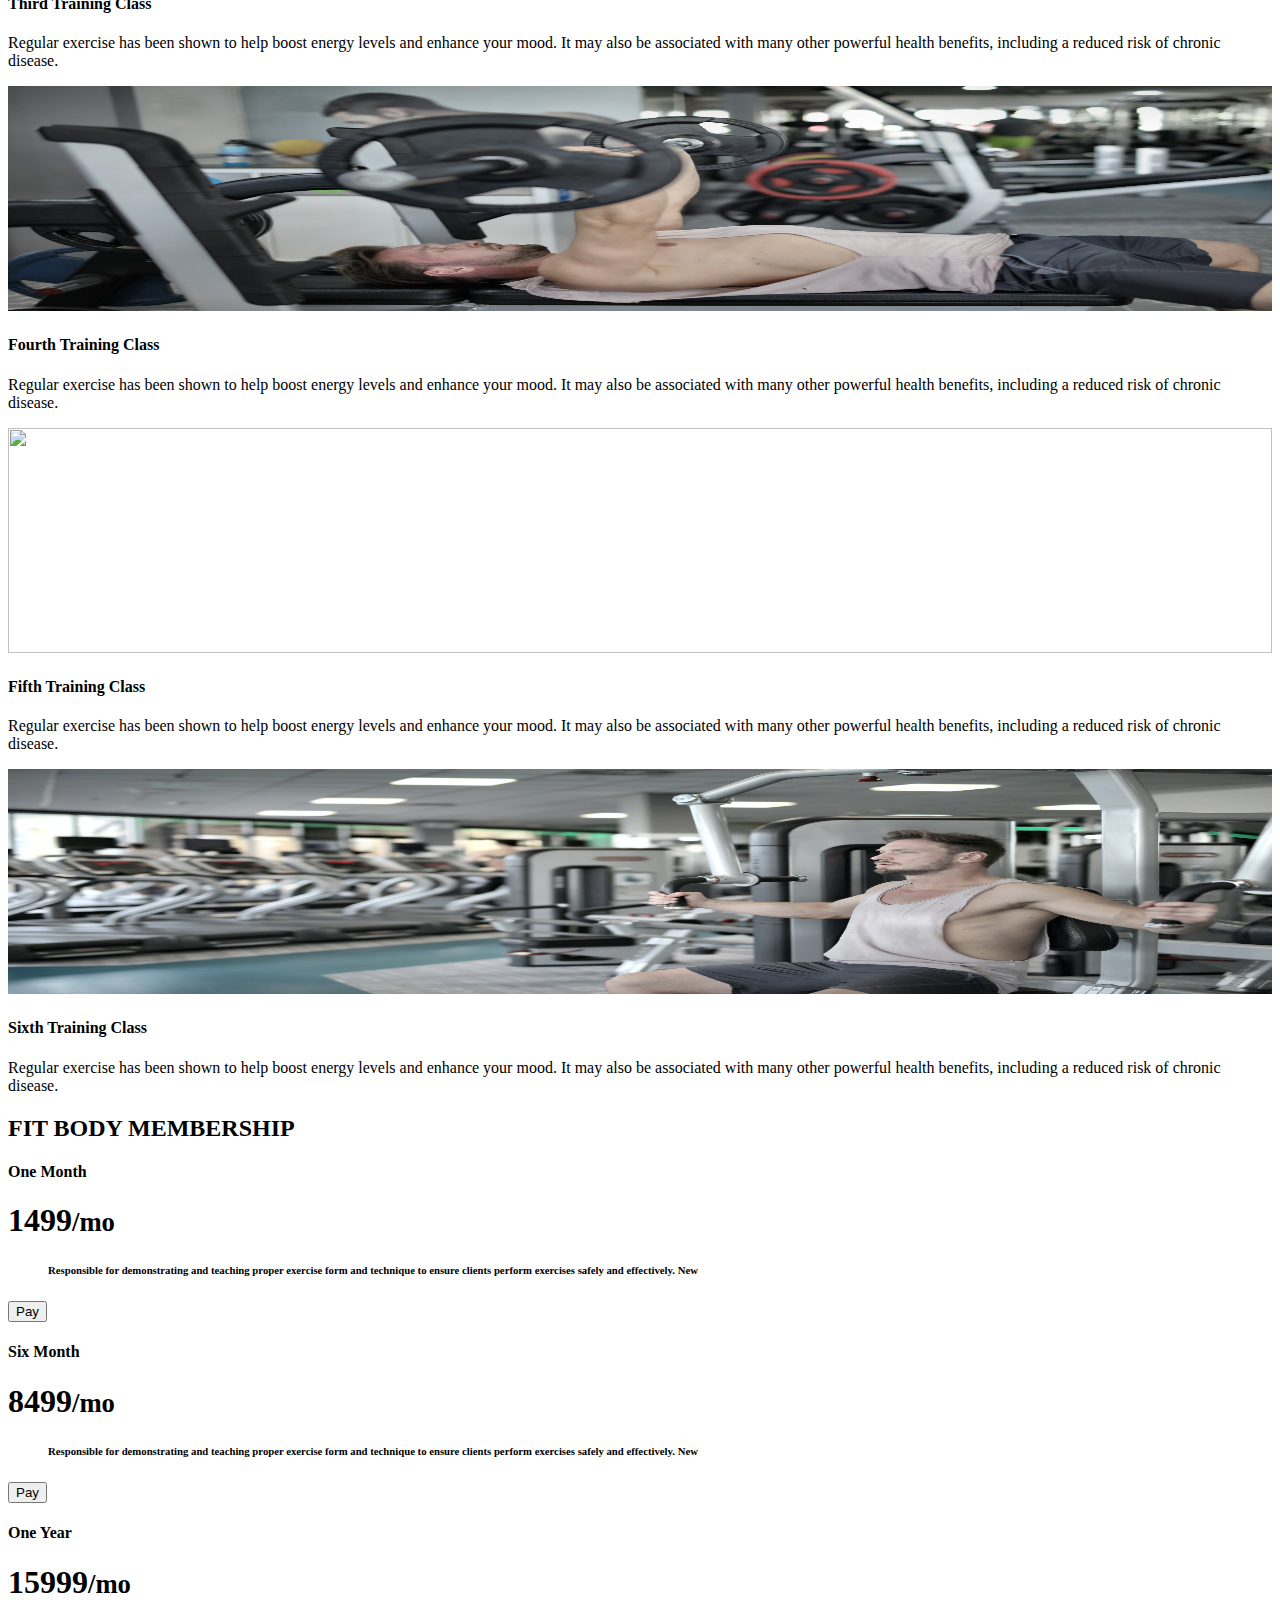
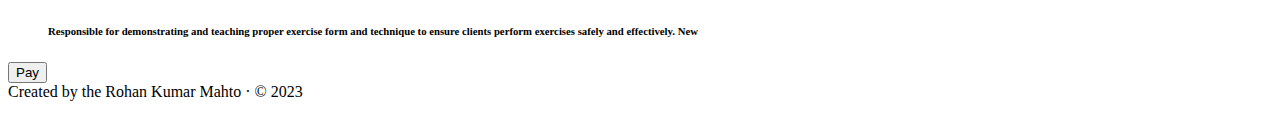
==== commit f9f8531e: "Update index.html" ====
--- a/index.html
+++ b/index.html
@@ -68,7 +68,7 @@
               </a>
               <ul class="dropdown-menu" aria-labelledby="navbarDropdown">
                 <li><a class="dropdown-item" href="#our-team">Our Team</a></li>
-                <li><a class="dropdown-item" href="#classes">Classes</a></li>
+                <li><a class="dropdown-item" href="#classes">Our Classes</a></li>
                 <li><a class="dropdown-item" href="./blog.html">Our Blog</a></li>
               </ul>
             </li>
